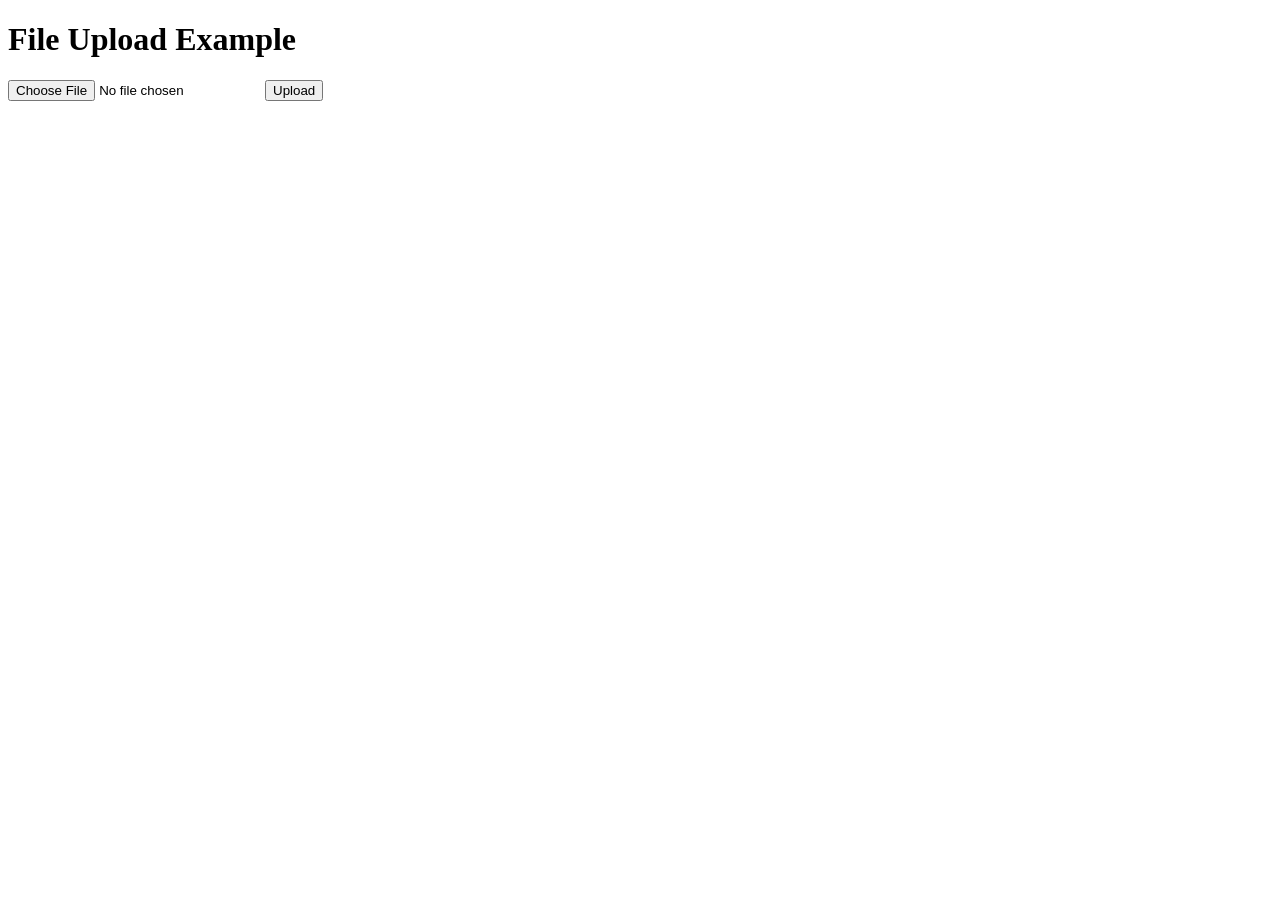
==== templates/index.html @ 4b369cd8 "Uploader working" ====
<!DOCTYPE html>
<html>
<head>
    <title>File Upload</title>
</head>
<body>
    <h1>File Upload Example</h1>
    <form method="POST" action="/upload" enctype="multipart/form-data">
        <input type="file" name="file">
        <input type="submit" value="Upload">
    </form>
</body>
</html>
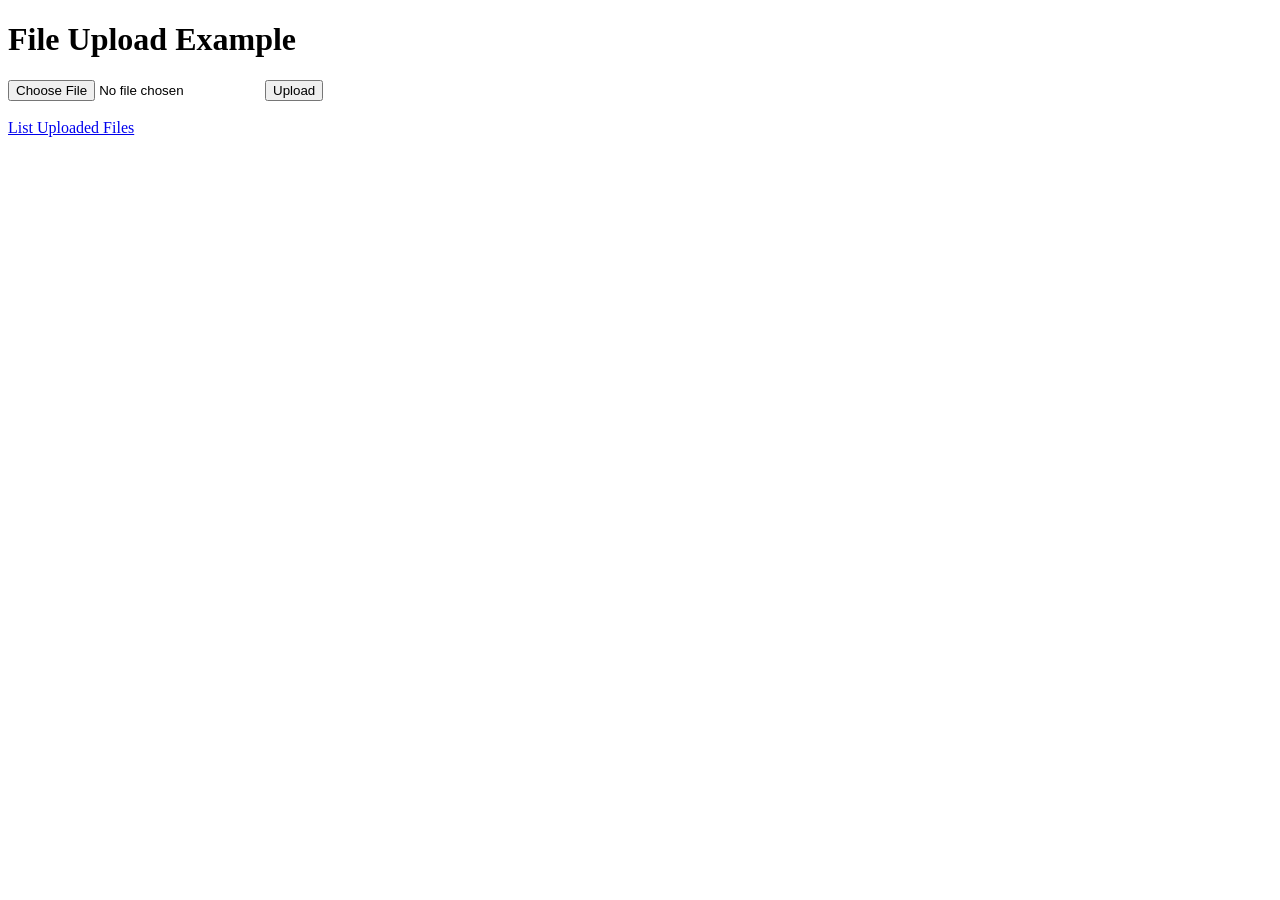
==== commit 0ae0c8e9: "Uploading, listing and downloading working" ====
--- a/templates/index.html
+++ b/templates/index.html
@@ -9,5 +9,7 @@
         <input type="file" name="file">
         <input type="submit" value="Upload">
     </form>
+    <br>
+    <a href="/list_files">List Uploaded Files</a>
 </body>
 </html>
